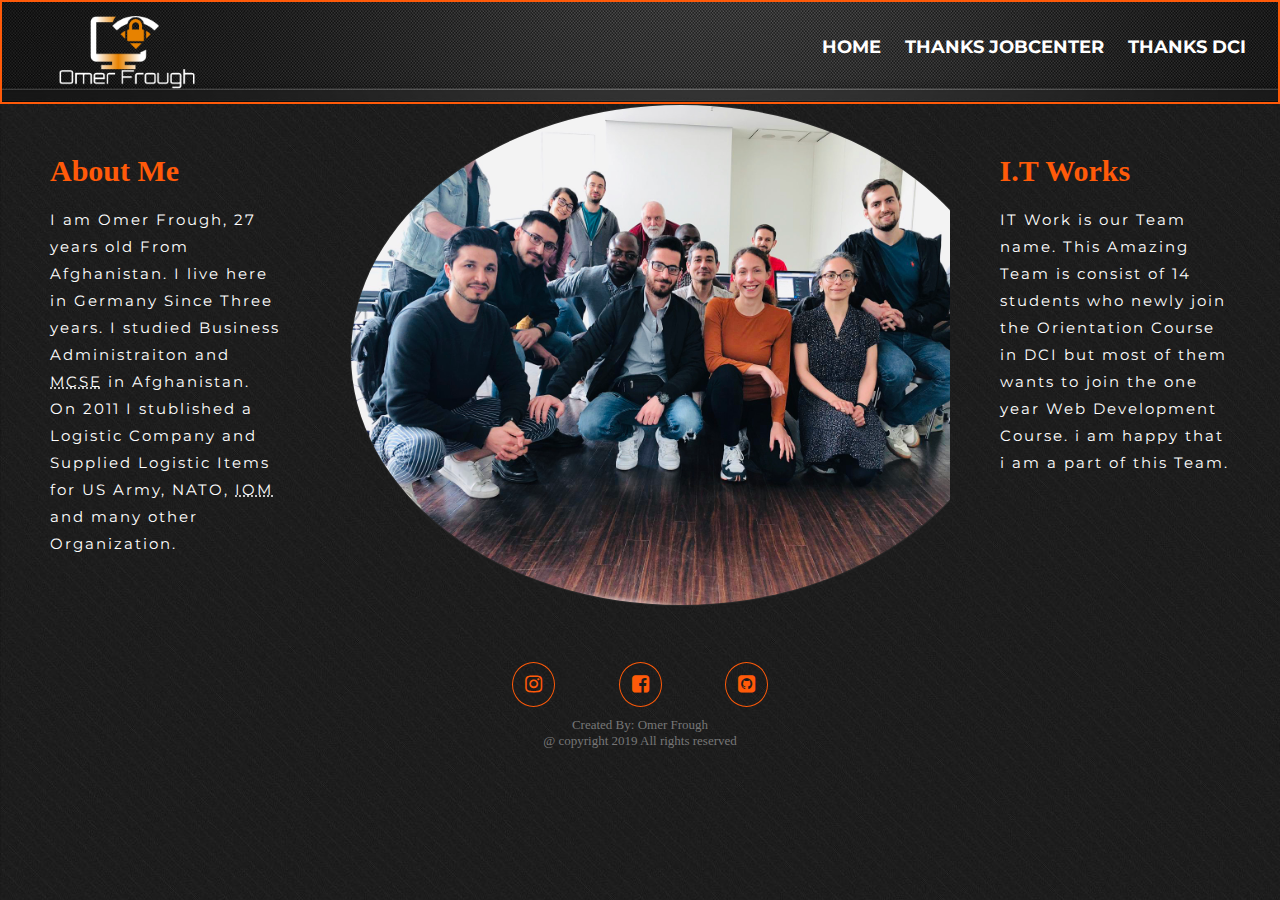
==== index.html @ 4576de34 "Microsite" ====
<!DOCTYPE html>
<html lang="en">
<head>
    <meta charset="UTF-8">
    <meta name="viewport" content="width=device-width, initial-scale=1.0">
    <meta http-equiv="X-UA-Compatible" content="ie=edge">
	<title>Microsite</title>
	<link rel="stylesheet" type="text/css" href="style.css">
		 <link href='http://fonts.googleapis.com/css?family=Montserrat:400,700%7CPT+Serif:400,700,400italic' rel='stylesheet'>
		  <link href="https://fonts.googleapis.com/css?family=Montserrat|Open+Sans" rel="stylesheet">
		  <link rel="stylesheet" href="https://stackpath.bootstrapcdn.com/font-awesome/4.7.0/css/font-awesome.min.css">
</head>
<body class="fullbackground">

	<div class="bgimage">
		<div class="menu">
			
			<div class="leftmenu">
				<img src="images/logo.png" style="width: 150px; height: 150px;">

			</div>

			<div class="rightmenu">
				<ul>
					<li><a href="index.html"> HOME </a></li>
					<li><a href="jobcenter.html">Thanks Jobcenter</a></li>
					<li><a href="DCIpage.html">Thanks DCI</a></li>
				</ul>
			</div>

		</div>

		</div>
		
		
		
		
		 <nav>
    <ul>
      <h1 class="abtme">About Me</a></h1>
<br>
 <p class="paragraph"> I am Omer Frough, 27 years old From Afghanistan. I live here in Germany Since Three years.  I studied Business Administraiton and <abbr title="Microsoft Certified System Engineering">MCSE</abbr> in Afghanistan.
On 2011 I stublished a Logistic Company and Supplied Logistic Items for US Army, NATO, <abbr title="International Organization for Migration">IOM</abbr> and many other Organization.</p>
    </ul>
	</nav>
	

	<nav class="position">
    <ul>
      <h1 class="abtme">I.T Works</a></h1>
<br>
 <p class="paragraph"> IT Work is our Team name. This Amazing Team is consist of 14 students who newly join the Orientation Course in DCI but most of them wants to join the one year Web Development Course. i am happy that i am a part of this Team.</p>
    </ul>
	</nav>
	

<div id="slider">
        <figure>
            <img src="images/1.jpg" border="1"/>
            <img src="images/2.jpg" border="1"/>
            <img src="images/3.jpg" border="1"/>
            <img src="images/4.jpg" border="1"/>
        </figure>

		</div>
		<br>
		<br>

		<footer class="copyright">
			
			<div>
				<ul class="ul">
					<li><a href="https://www.instagram.com/omer_frough1/" class="fa fa-instagram" target="_blank"></a></li>
					<li><a href="https://www.facebook.com/omer.frough" class="fa fa-facebook-square" target="_blank"></a></li>
					<li><a href="https://github.com/omerfrough786"class="fa fa-github-square" target="_blank"></a></li>
				</ul>
			</div>

			Created By: Omer Frough
		<br>@ copyright 2019 All rights reserved
	</footer>
	 
		

</body>
</html>
---- style.css ----
*{
	margin:0px;
	padding:0px;
}


.menu{

	width: 98;
	height: 100px;
	background-image: url("images/backgrounddiv.jpg");

}
.menu{
  border: 2px solid #FF5A09;
  left: 3px;
}


.leftmenu{
	width: 0%;
	line-height: 0%;
	float: left;
	bottom: 50px;
  left: 3px;

}

.leftmenu img{
  position: relative;
  left: 50px;
  bottom: 25px;
}

.rightmenu{
	width:40%;
	height: 100px;
	float: left;
	
}

.rightmenu{
  position: relative;
  left: 800px;
  bottom: 5px;
}

.rightmenu ul li {
	font-family: 'Montserrat', sans-serif;
	display: inline-block;
	list-style: none;
	font-size: 18px;
	font-weight: bold;
	line-height: 100px;
  margin-left: 20px;
  
}

.rightmenu ul li a{
  color: white;
  text-decoration: none;
  text-transform: uppercase;

}

#fisrtlist{
	color: #FF5A09;
}

.rightmenu ul li a:hover{
	color: #FF5A09;
}



nav {
  float: left;
  width: 18%;
  height: 403px; 
  padding: 50px;
  align-content: left;
  background-image: url("images>/navbackground.jpg");
  
  
}
.position {
  float: right;
}

.paragraph {
	color:white;
	font-family: 'Montserrat', sans-serif;
  font-size: 15px;
  line-height: 1.8;
  letter-spacing: 2px;
}
.abtme {
  font-size: 30px;
  color: #FF5A09;
}


@keyframes slider {

    5%{left: 0%;}
    10%{left: -100%;}    
    20%{left: -100%;}
    30%{left: -200%;}    
    35%{left: -200%;}    
    40%{left: -300%;}
    45%{left: -300%;}
    50%{left: -300%;}
    
    60%{right: 100%;}    
    70%{right: 100%;}
    80%{right: 200%;}    
    85%{right: 200%;}    
    90%{right: 300%;}
    95%{right: 300%;}
    100%{right: 400%;}
    }

#slider {
    overflow: hidden;
}

#slider figure img {
    width: 660px;
    height: 500px;
    align-content: center;
    float: left;
    border-color: #292929;
    border-radius: 50%;

}

#slider figure {
    position: relative;
    width: 500%;
    margin: 0;
    left: 20px;
    text-align: left;
    font-size: 0;
    animation: 30s slider infinite;

}

footer {
 
  padding: 10px;
  text-align: center;
  
}
section {
  height: 80vh;
  display: flex;
  justify-content: center;
  align-items: top;
  text-align: left;
  background-size: cover;
  background-position: center center;
  background-repeat: no-repeat;
  background-attachment: fixed;
  color: white;
 
 
}
.section {
  margin-left: 20px;
  font-size: 30px;
  color: #FF5A09
}
.section1 {
  margin-left: 50px;
  font-size: 20px;
  line-height: 1.8;
}

.fullbackground {
  background-image: url(images/navbackground.jpg);
  border: 1px #FF5A09;
}

.background {
  background-image: url(images/field.jpg);
  border: 1px #FF5A09;
}

#sectionbg {
  background-image: url(images/sectionbg.jpg);
  
  }

  .copyright {
    background-color: none;
    color: #777;
    font-size: 13px;
  }
  .ul li {
    list-style: none;
    margin: 10px 30px;
    display: inline-block;
    font-size: 20px;
    padding: 10px 12px;
    border: 1px solid #FF5A09;
    border-radius: 50%;
    transition: .5s;
  }

  .ul li a{
    color:#FF5A09;
    text-decoration: none;
    text-transform: uppercase;
  
  }
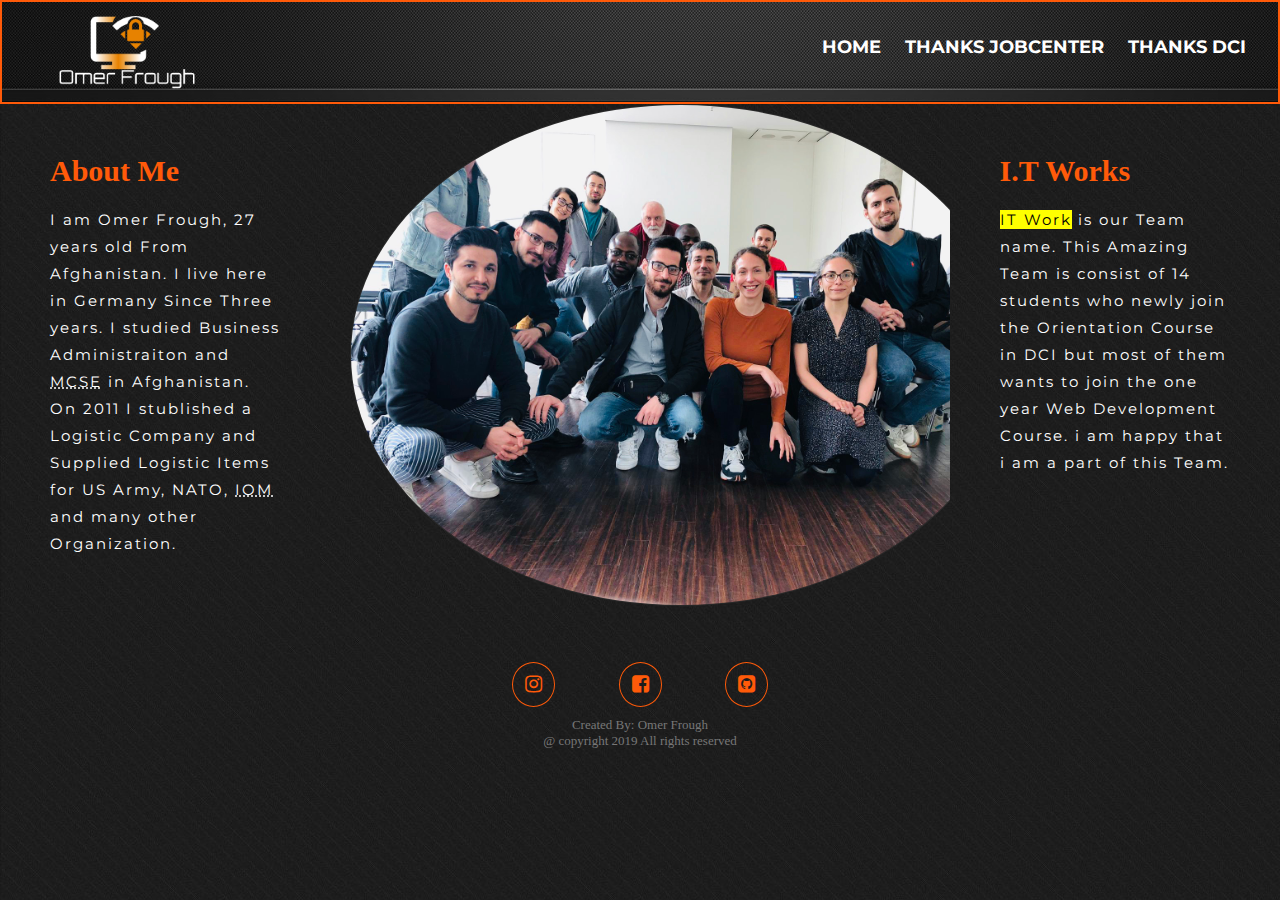
==== commit 62d100d6: "new highlights" ====
--- a/index.html
+++ b/index.html
@@ -49,7 +49,7 @@
     <ul>
       <h1 class="abtme">I.T Works</a></h1>
 <br>
- <p class="paragraph"> IT Work is our Team name. This Amazing Team is consist of 14 students who newly join the Orientation Course in DCI but most of them wants to join the one year Web Development Course. i am happy that i am a part of this Team.</p>
+ <p class="paragraph"><mark>IT Work</mark> is our Team name. This Amazing Team is consist of 14 students who newly join the Orientation Course in DCI but most of them wants to join the one year Web Development Course. i am happy that i am a part of this Team.</p>
     </ul>
 	</nav>
 	
--- a/style.css
+++ b/style.css
@@ -68,7 +68,7 @@
 }
 
 .rightmenu ul li a:hover{
-	color: #FF5A09;
+	color: rgb(156, 146, 126);
 }
 
 
